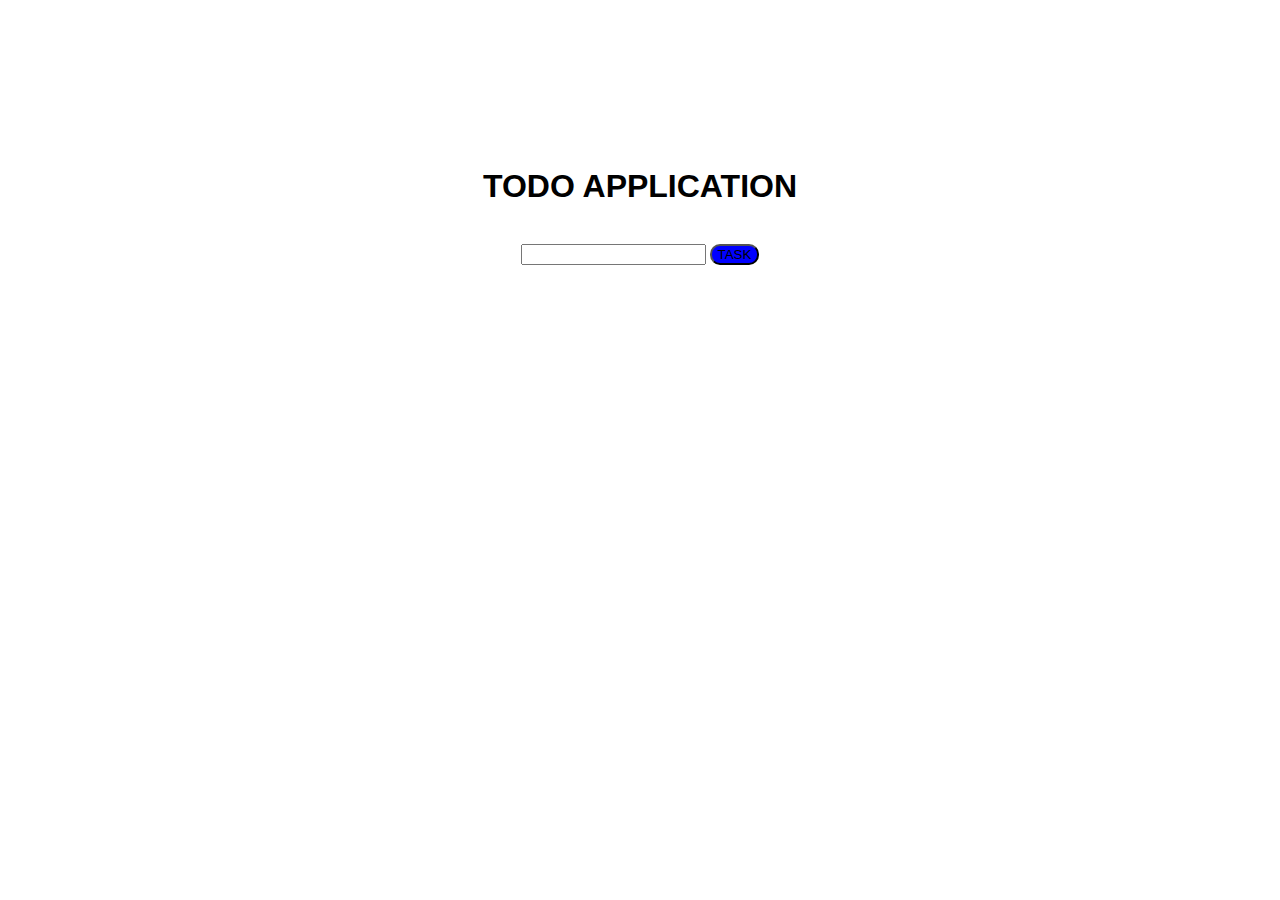
==== TODO APPLICATION/TODO.html @ bbfedf63 "TODO APPLICATION" ====
<html> 
        <!-- CSS only -->
        <link href="https://cdn.jsdelivr.net/npm/bootstrap@5.2.0-beta1/dist/css/bootstrap.min.css" rel="stylesheet" integrity="sha384-0evHe/X+R7YkIZDRvuzKMRqM+OrBnVFBL6DOitfPri4tjfHxaWutUpFmBp4vmVor" crossorigin="anonymous">
        <!-- JavaScript Bundle with Popper -->
        <script src="https://cdn.jsdelivr.net/npm/bootstrap@5.2.0-beta1/dist/js/bootstrap.bundle.min.js" integrity="sha384-pprn3073KE6tl6bjs2QrFaJGz5/SUsLqktiwsUTF55Jfv3qYSDhgCecCxMW52nD2" crossorigin="anonymous"></script>
        <link rel="stylesheet" type="text/css" href="styleV2.css">
        <title>TODO Appilcation</title>
        <header></header>
        <body>
        <h1 class="font">TODO APPLICATION</h1></br>
        <input type="text" name="text"  id="text">
        <button  class="btn-list" type="submit">TASK</button>
        <div class="container">
        <ul>
            
        </ul>
        </div>
        </body>
        <script src="todo.js"></script>

</html>
---- TODO APPLICATION/styleV2.css ----
.font{
    font-family:'Lucida Sans', 'Lucida Sans Regular', 'Lucida Grande', 'Lucida Sans Unicode', Geneva, Verdana, sans-serif
    
}

body{
    padding: 10em;
    text-align: center;
}
#txt{
    width: 300px;
}
ul li{
    width: 350px;
    line-height: 40px;
    position: relative;
    display:block;
    margin-left: 350px ;
    margin-top:2em;
    box-shadow: 10px 6px 4px rgb(75, 74, 74);
    
}

ul li span{
    position: absolute;
    top: 0;
    right: 0;
    width: 40px;

}

button{
    background-color: blue;
    border-radius: 10px;
}
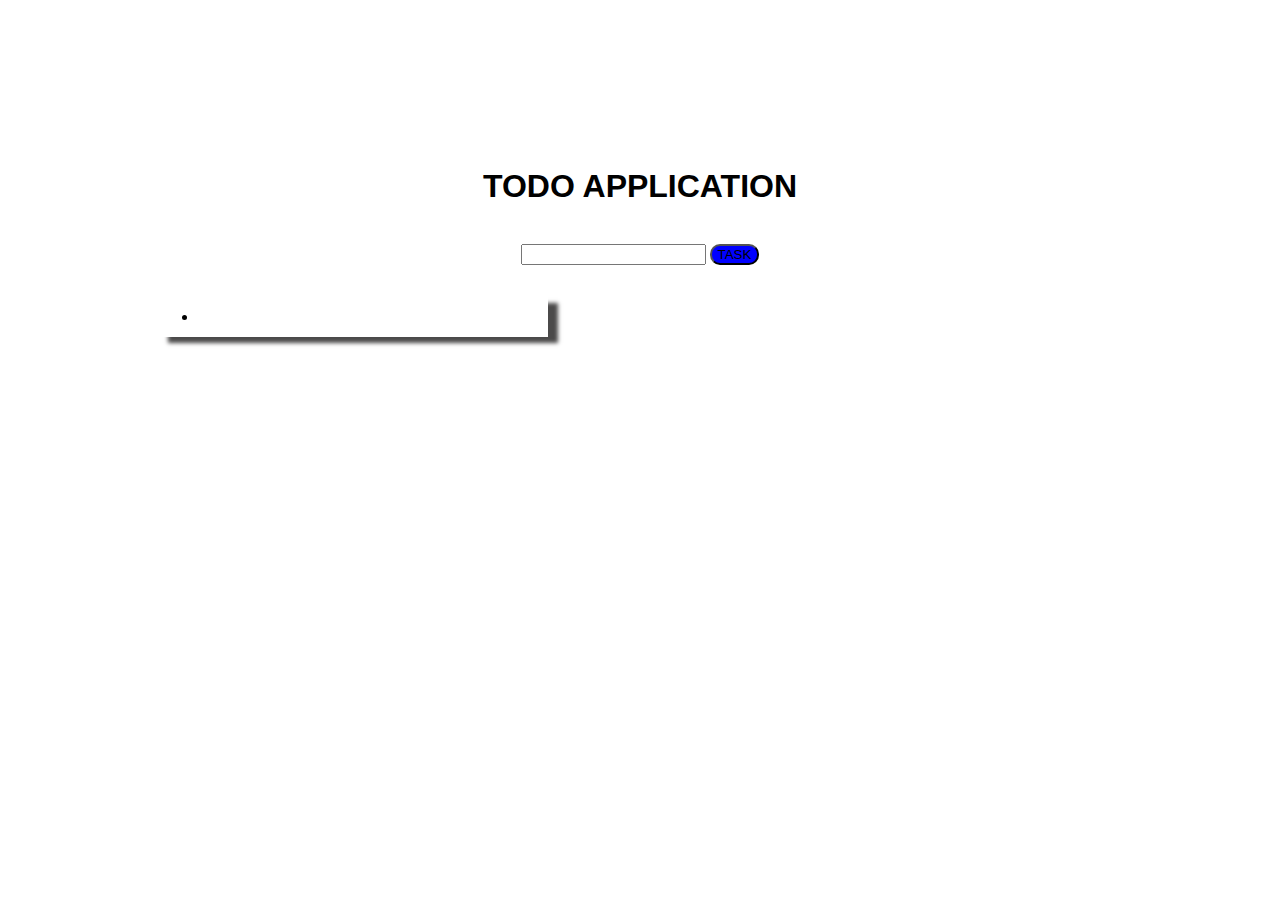
==== commit 69352603: "style" ====
--- a/TODO APPLICATION/TODO.html
+++ b/TODO APPLICATION/TODO.html
@@ -12,7 +12,7 @@
         <button  class="btn-list" type="submit">TASK</button>
         <div class="container">
         <ul>
-            
+            <li></li>
         </ul>
         </div>
         </body>
--- a/TODO APPLICATION/styleV2.css
+++ b/TODO APPLICATION/styleV2.css
@@ -10,12 +10,12 @@
 #txt{
     width: 300px;
 }
-ul li{
+ul {
     width: 350px;
     line-height: 40px;
     position: relative;
     display:block;
-    margin-left: 350px ;
+    margin-left: -10px ;
     margin-top:2em;
     box-shadow: 10px 6px 4px rgb(75, 74, 74);
     
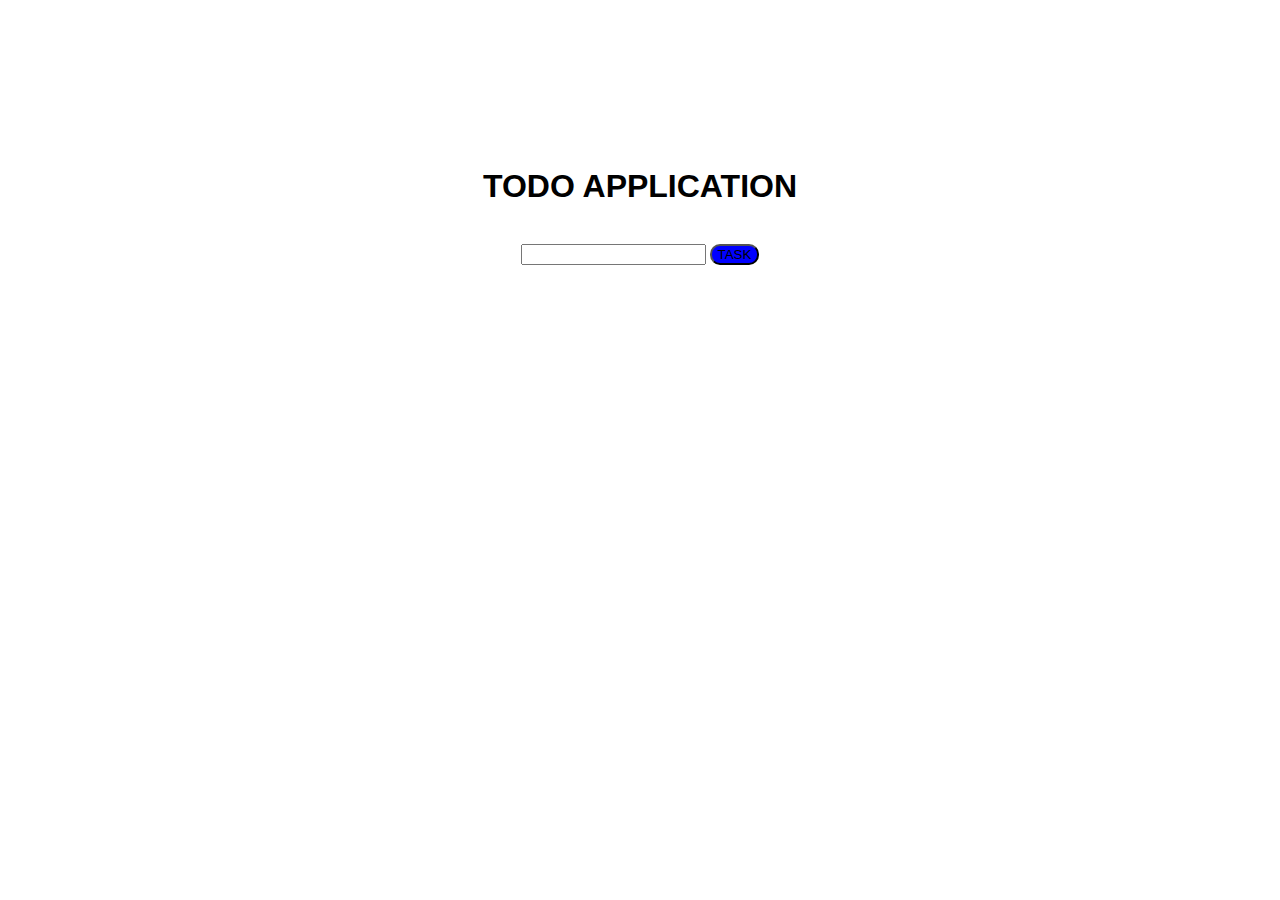
==== commit 575f5473: "TODO" ====
--- a/TODO APPLICATION/TODO.html
+++ b/TODO APPLICATION/TODO.html
@@ -12,7 +12,7 @@
         <button  class="btn-list" type="submit">TASK</button>
         <div class="container">
         <ul>
-            <li></li>
+            
         </ul>
         </div>
         </body>
--- a/TODO APPLICATION/styleV2.css
+++ b/TODO APPLICATION/styleV2.css
@@ -10,12 +10,12 @@
 #txt{
     width: 300px;
 }
-ul {
+ul li {
     width: 350px;
-    line-height: 40px;
+    line-height: 30px;
     position: relative;
     display:block;
-    margin-left: -10px ;
+    margin: auto;
     margin-top:2em;
     box-shadow: 10px 6px 4px rgb(75, 74, 74);
     
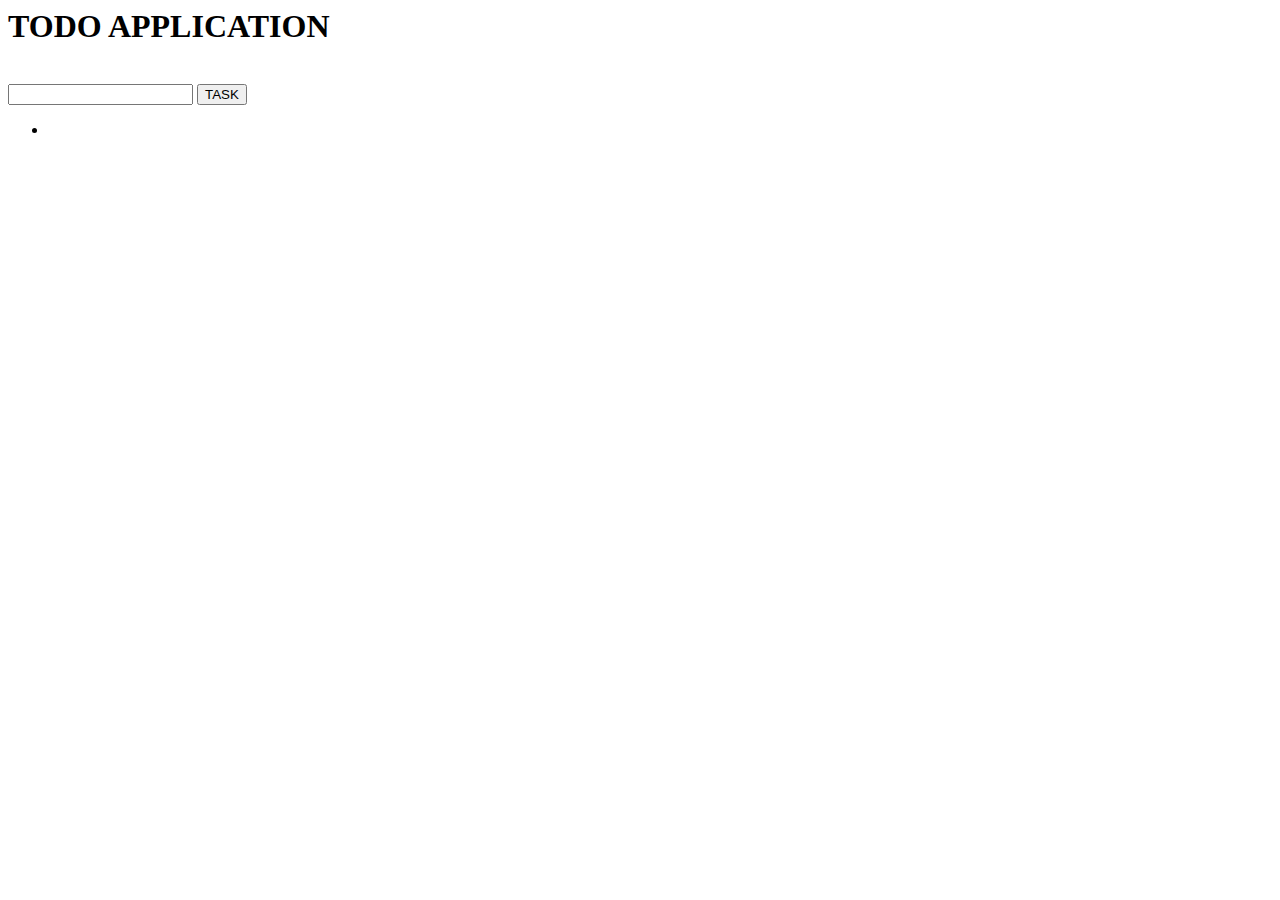
==== commit 81cb4227: "todo" ====
--- a/TODO APPLICATION/TODO.html
+++ b/TODO APPLICATION/TODO.html
@@ -3,7 +3,7 @@
         <link href="https://cdn.jsdelivr.net/npm/bootstrap@5.2.0-beta1/dist/css/bootstrap.min.css" rel="stylesheet" integrity="sha384-0evHe/X+R7YkIZDRvuzKMRqM+OrBnVFBL6DOitfPri4tjfHxaWutUpFmBp4vmVor" crossorigin="anonymous">
         <!-- JavaScript Bundle with Popper -->
         <script src="https://cdn.jsdelivr.net/npm/bootstrap@5.2.0-beta1/dist/js/bootstrap.bundle.min.js" integrity="sha384-pprn3073KE6tl6bjs2QrFaJGz5/SUsLqktiwsUTF55Jfv3qYSDhgCecCxMW52nD2" crossorigin="anonymous"></script>
-        <link rel="stylesheet" type="text/css" href="styleV2.css">
+        <link rel="stylesheet" type="text/css" href="style.css">
         <title>TODO Appilcation</title>
         <header></header>
         <body>
@@ -12,10 +12,10 @@
         <button  class="btn-list" type="submit">TASK</button>
         <div class="container">
         <ul>
-            
+                <li><span></span></li>
         </ul>
         </div>
         </body>
-        <script src="todo.js"></script>
+        <script src="index.js"></script>
 
 </html>
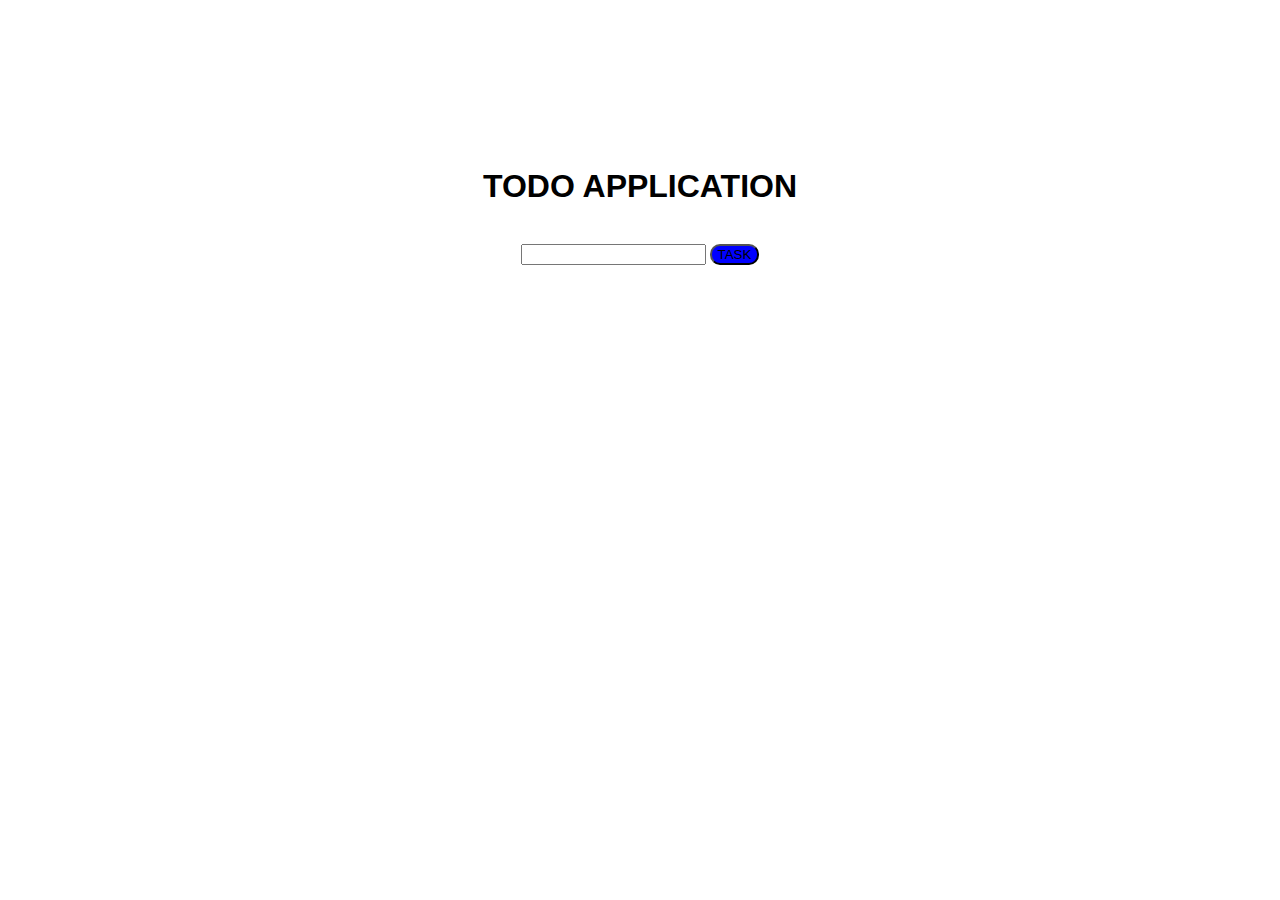
==== commit e3587187: "todo" ====
--- a/TODO APPLICATION/TODO.html
+++ b/TODO APPLICATION/TODO.html
@@ -3,7 +3,7 @@
         <link href="https://cdn.jsdelivr.net/npm/bootstrap@5.2.0-beta1/dist/css/bootstrap.min.css" rel="stylesheet" integrity="sha384-0evHe/X+R7YkIZDRvuzKMRqM+OrBnVFBL6DOitfPri4tjfHxaWutUpFmBp4vmVor" crossorigin="anonymous">
         <!-- JavaScript Bundle with Popper -->
         <script src="https://cdn.jsdelivr.net/npm/bootstrap@5.2.0-beta1/dist/js/bootstrap.bundle.min.js" integrity="sha384-pprn3073KE6tl6bjs2QrFaJGz5/SUsLqktiwsUTF55Jfv3qYSDhgCecCxMW52nD2" crossorigin="anonymous"></script>
-        <link rel="stylesheet" type="text/css" href="style.css">
+        <link rel="stylesheet" type="text/css" href="styleV2.css">
         <title>TODO Appilcation</title>
         <header></header>
         <body>
--- a/TODO APPLICATION/styleV2.css
+++ b/TODO APPLICATION/styleV2.css
@@ -0,0 +1,36 @@
+.font{
+    font-family:'Lucida Sans', 'Lucida Sans Regular', 'Lucida Grande', 'Lucida Sans Unicode', Geneva, Verdana, sans-serif
+    
+}
+
+body{
+    padding: 10em;
+    text-align: center;
+}
+#txt{
+    width: 300px;
+}
+ul li {
+    width: 350px;
+    line-height: 30px;
+    position: relative;
+    display:block;
+    margin: auto;
+    margin-top:2em;
+    box-shadow: 10px 6px 4px rgb(75, 74, 74);
+    
+}
+
+ul li span{
+    position: absolute;
+    top: 0;
+    right: 0;
+    width: 40px;
+
+}
+
+button{
+    background-color: blue;
+    border-radius: 10px;
+}
+
